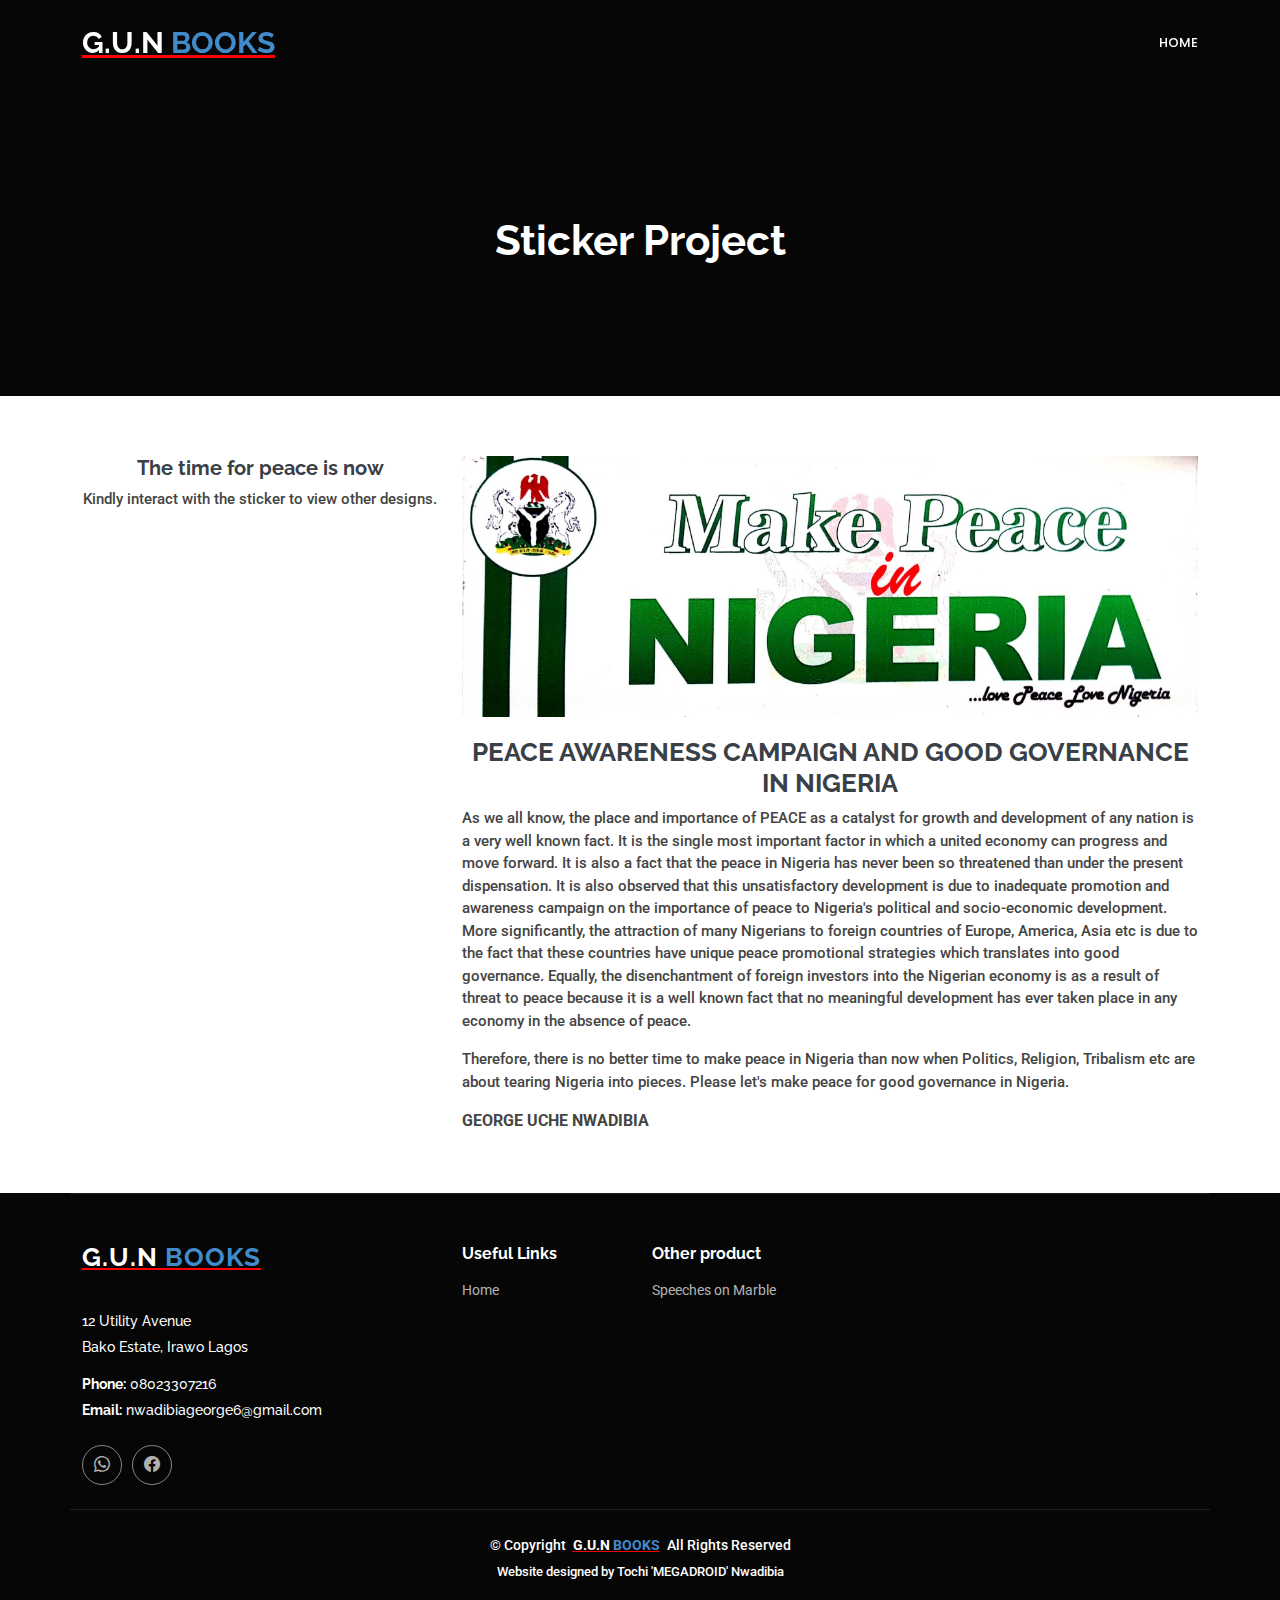
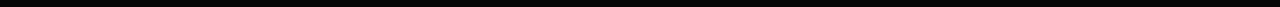
==== service-details.html @ 6d78296d "first commit" ====
<!DOCTYPE html>
<html lang="en">

<head>
  <meta charset="utf-8">
  <meta content="width=device-width, initial-scale=1.0" name="viewport">
  <title>G.U.N BOOKS - Sticker Project</title>
  <meta name="description" content="">
  <meta name="keywords" content="">

  <!-- Favicons -->
  <link href="assets/img/Preview.png" rel="icon">
  <link href="assets/img/Preview.png" rel="apple-touch-icon">

  <!-- Fonts -->
  <link href="https://fonts.googleapis.com" rel="preconnect">
  <link href="https://fonts.gstatic.com" rel="preconnect" crossorigin>
  <link href="https://fonts.googleapis.com/css2?family=Roboto:ital,wght@0,100;0,300;0,400;0,500;0,700;0,900;1,100;1,300;1,400;1,500;1,700;1,900&family=Poppins:ital,wght@0,100;0,200;0,300;0,400;0,500;0,600;0,700;0,800;0,900;1,100;1,200;1,300;1,400;1,500;1,600;1,700;1,800;1,900&family=Raleway:ital,wght@0,100;0,200;0,300;0,400;0,500;0,600;0,700;0,800;0,900;1,100;1,200;1,300;1,400;1,500;1,600;1,700;1,800;1,900&display=swap" rel="stylesheet">

  <!-- Vendor CSS Files -->
  <link href="assets/vendor/bootstrap/css/bootstrap.min.css" rel="stylesheet">
  <link href="assets/vendor/bootstrap-icons/bootstrap-icons.css" rel="stylesheet">
  <link href="assets/vendor/aos/aos.css" rel="stylesheet">
  <link href="assets/vendor/glightbox/css/glightbox.min.css" rel="stylesheet">
  <link href="assets/vendor/swiper/swiper-bundle.min.css" rel="stylesheet">

  <!-- Main CSS File -->
  <link href="assets/css/main.css" rel="stylesheet">

  <!-- =======================================================
  * Template Name: Hidayah
  * Template URL: https://bootstrapmade.com/hidayah-free-simple-html-template-for-corporate/
  * Updated: Aug 07 2024 with Bootstrap v5.3.3
  * Author: BootstrapMade.com
  * License: https://bootstrapmade.com/license/
  ======================================================== -->
</head>

<body class="service-details-page">

  <header id="header" class="header d-flex align-items-center fixed-top">
    <div class="container-fluid container-xl position-relative d-flex align-items-center justify-content-between">

      <a href="index.html" class="logo d-flex align-items-center">
        <!-- Uncomment the line below if you also wish to use an image logo -->
        <!-- <img src="assets/img/logo.png" alt=""> -->
        <h1 class="sitename">G.U.N <span class="s2">BOOKS</span></h1>
      </a>

      <nav id="navmenu" class="navmenu">
        <ul>
          <li><a href="index.html">Home</a></li>
        </ul>
        <i class="mobile-nav-toggle d-xl-none bi bi-list"></i>
      </nav>

    </div>
  </header>

  <main class="main">

    <!-- Page Title -->
    <div class="page-title dark-background">
      <div class="container">
        <br>
        <br>
        <br>
        <br>
        <h1>Sticker Project</h1>
        <nav class="breadcrumbs">
          <ol>
            <!-- <li><a href="index.html">Home</a></li> -->
          </ol>
        </nav>
      </div>
    </div><!-- End Page Title -->

    <!-- Service Details Section -->
    <section id="service-details" class="service-details section">

      <div class="container">

        <div class="row gy-4">

          <div class="col-lg-4" data-aos="fade-up" data-aos-delay="100">

            <h4 class="h3gen">The time for peace is now</h4>
            <p class="h3gen">Kindly interact with the sticker to view other designs.</p>
          </div>

          <div class="col-lg-8" data-aos="fade-up" data-aos-delay="200">
            <!-- <img src="assets/img/sticker1.jpg" alt="" class="img-fluid services-img"> -->
            <img src="sticker3.jpg" alt="Sticker 1" class="img-fluid services-img" id="cycle-image" onclick="cycleImages()">
            <h3 class="h3gen">PEACE AWARENESS CAMPAIGN AND GOOD GOVERNANCE IN NIGERIA</h3>
            <p>
              As we all know, the place and importance of PEACE as a catalyst for growth and development of any nation is a very well known fact. It is the single most important factor in which a united economy can progress and move forward. It is also a fact that the peace in Nigeria has never been so threatened than under the present dispensation. It is also observed that this unsatisfactory development is due to inadequate promotion and awareness campaign on the importance of peace to Nigeria's political and socio-economic development. More significantly, the attraction of many Nigerians to foreign countries of Europe, America, Asia etc is due to the fact that these countries have unique peace promotional strategies which translates into good governance. Equally, the disenchantment of foreign investors into the Nigerian economy is as a result of threat to peace because it is a well known fact that no meaningful development has ever taken place in any economy in the absence of peace.
            </p>
            <p>
              Therefore, there is no better time to make peace in Nigeria than now when Politics, Religion, Tribalism etc are about tearing Nigeria into pieces. Please let's make peace for good governance in Nigeria.
            </p>
            <strong>
              GEORGE UCHE NWADIBIA
          </strong>
          </div>

        </div>

      </div>

    </section><!-- /Service Details Section -->

  </main>

  <footer id="footer" class="footer dark-background">

    <div class="container footer-top">
      <div class="row gy-4">
        <div class="col-lg-4 col-md-6 footer-about">
          <a href="index.html" class="logo d-flex align-items-center">
            <span class="sitename">G.U.N <span class="s2" id="ss2">BOOKS</span></span>
          </a>
          <div class="footer-contact pt-3">
              <p>12 Utility Avenue</p>
              <p>Bako Estate, Irawo Lagos</p>
            <p class="mt-3"><strong>Phone:</strong> <span>08023307216</span></p>
            <p><strong>Email:</strong> <span>nwadibiageorge6@gmail.com </span></p>
          </div>
          <div class="social-links d-flex mt-4">
            <a href="https://wa.me/08023307216"><i class="bi bi-whatsapp"></i></a>
            <a href="https://www.facebook.com/george.nwadibia"><i class="bi bi-facebook"></i></a>
          </div>
        </div>

        <div class="col-lg-2 col-md-3 footer-links">
          <h4>Useful Links</h4>
          <ul>
            <li><a href="index.html">Home</a></li>
          </ul>
        </div>

        <div class="col-lg-2 col-md-3 footer-links">
          <h4>Other product</h4>
          <ul>
            <li><a href="index.html">Speeches on Marble</a></li>
        </div>

        

      </div>
    </div>

    <div class="container copyright text-center mt-4">
      <p>© <span>Copyright</span> <strong class="px-1 sitename">G.U.N <span class="s2">BOOKS</span></strong> <span>All Rights Reserved</span></p>
      <div class="credits">
      <p>Website designed by Tochi 'MEGADROID' Nwadibia</p>
        <!-- All the links in the footer should remain intact. -->
        <!-- You can delete the links only if you've purchased the pro version. -->
        <!-- Licensing information: https://bootstrapmade.com/license/ -->
        <!-- Purchase the pro version with working PHP/AJAX contact form: [buy-url] -->
        <!-- Designed by <a href="https://bootstrapmade.com/">BootstrapMade</a> -->
      </div>
    </div>

  </footer>


  <!-- Scroll Top -->
  <a href="#" id="scroll-top" class="scroll-top d-flex align-items-center justify-content-center"><i class="bi bi-arrow-up-short"></i></a>

  <!-- Preloader -->
  <div id="preloader"></div>

  <!-- Vendor JS Files -->
  <script src="assets/vendor/bootstrap/js/bootstrap.bundle.min.js"></script>
  <script src="assets/vendor/php-email-form/validate.js"></script>
  <script src="assets/vendor/aos/aos.js"></script>
  <script src="assets/vendor/glightbox/js/glightbox.min.js"></script>
  <script src="assets/vendor/purecounter/purecounter_vanilla.js"></script>
  <script src="assets/vendor/imagesloaded/imagesloaded.pkgd.min.js"></script>
  <script src="assets/vendor/isotope-layout/isotope.pkgd.min.js"></script>
  <script src="assets/vendor/swiper/swiper-bundle.min.js"></script>

  <!-- Main JS File -->
  <script src="assets/js/main.js"></script>

  <script>
    // JavaScript function to cycle through three images in an infinite loop
    function cycleImages() {
        const imgElement = document.getElementById('cycle-image');
        const images = [
            'sticker1.jpg', // First image
            'sticker2.jpg', // Second image
            'sticker3.jpg'  // Third image
        ];

        // Get the current image's index in the array
        const currentIndex = images.indexOf(imgElement.src.split('/').pop());
        
        // Calculate the next image's index
        const nextIndex = (currentIndex + 1) % images.length;

        // Set the src to the next image
        imgElement.src = images[nextIndex];
    }
</script>

</body>

</html>
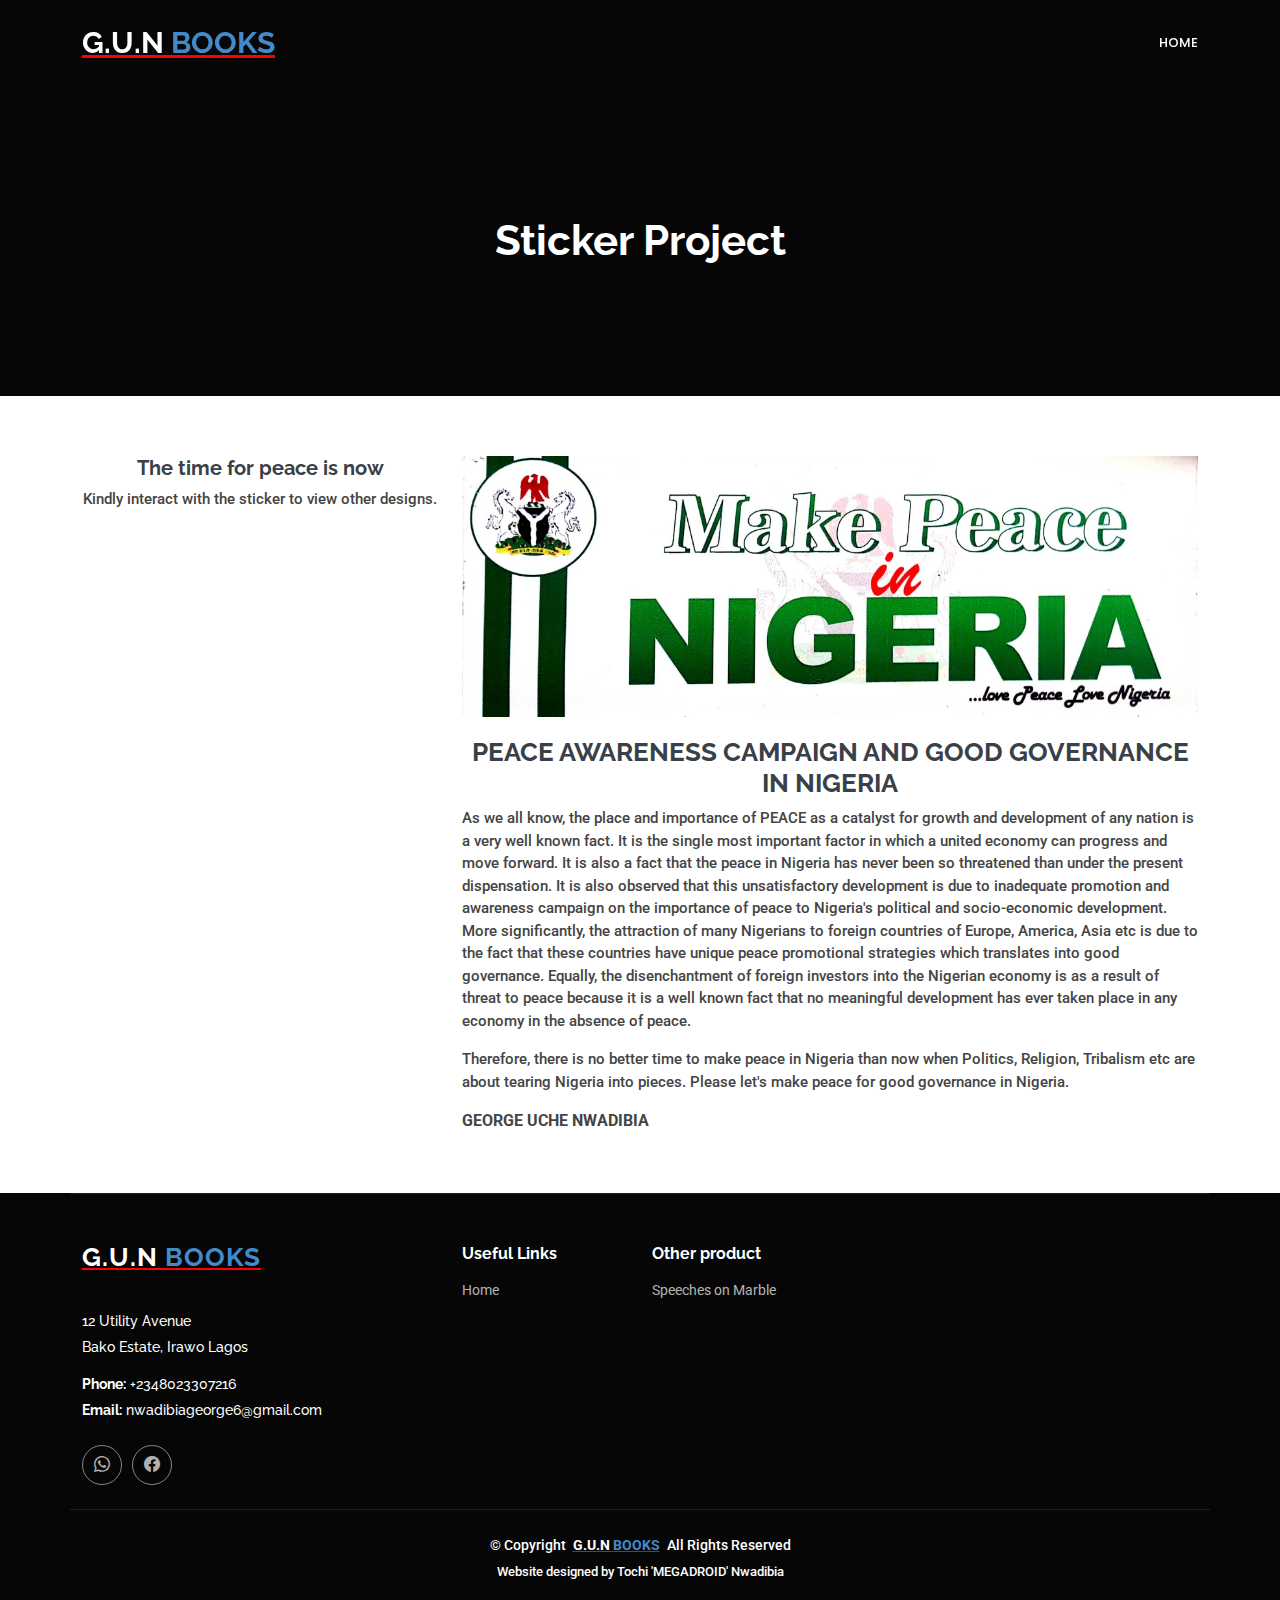
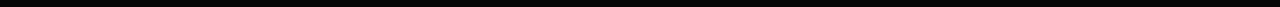
==== commit 30018585: "update5" ====
--- a/service-details.html
+++ b/service-details.html
@@ -122,11 +122,11 @@
           <div class="footer-contact pt-3">
               <p>12 Utility Avenue</p>
               <p>Bako Estate, Irawo Lagos</p>
-            <p class="mt-3"><strong>Phone:</strong> <span>08023307216</span></p>
+            <p class="mt-3"><strong>Phone:</strong> <span>+2348023307216</span></p>
             <p><strong>Email:</strong> <span>nwadibiageorge6@gmail.com </span></p>
           </div>
           <div class="social-links d-flex mt-4">
-            <a href="https://wa.me/08023307216"><i class="bi bi-whatsapp"></i></a>
+            <a href="https://wa.me/+2348023307216"><i class="bi bi-whatsapp"></i></a>
             <a href="https://www.facebook.com/george.nwadibia"><i class="bi bi-facebook"></i></a>
           </div>
         </div>
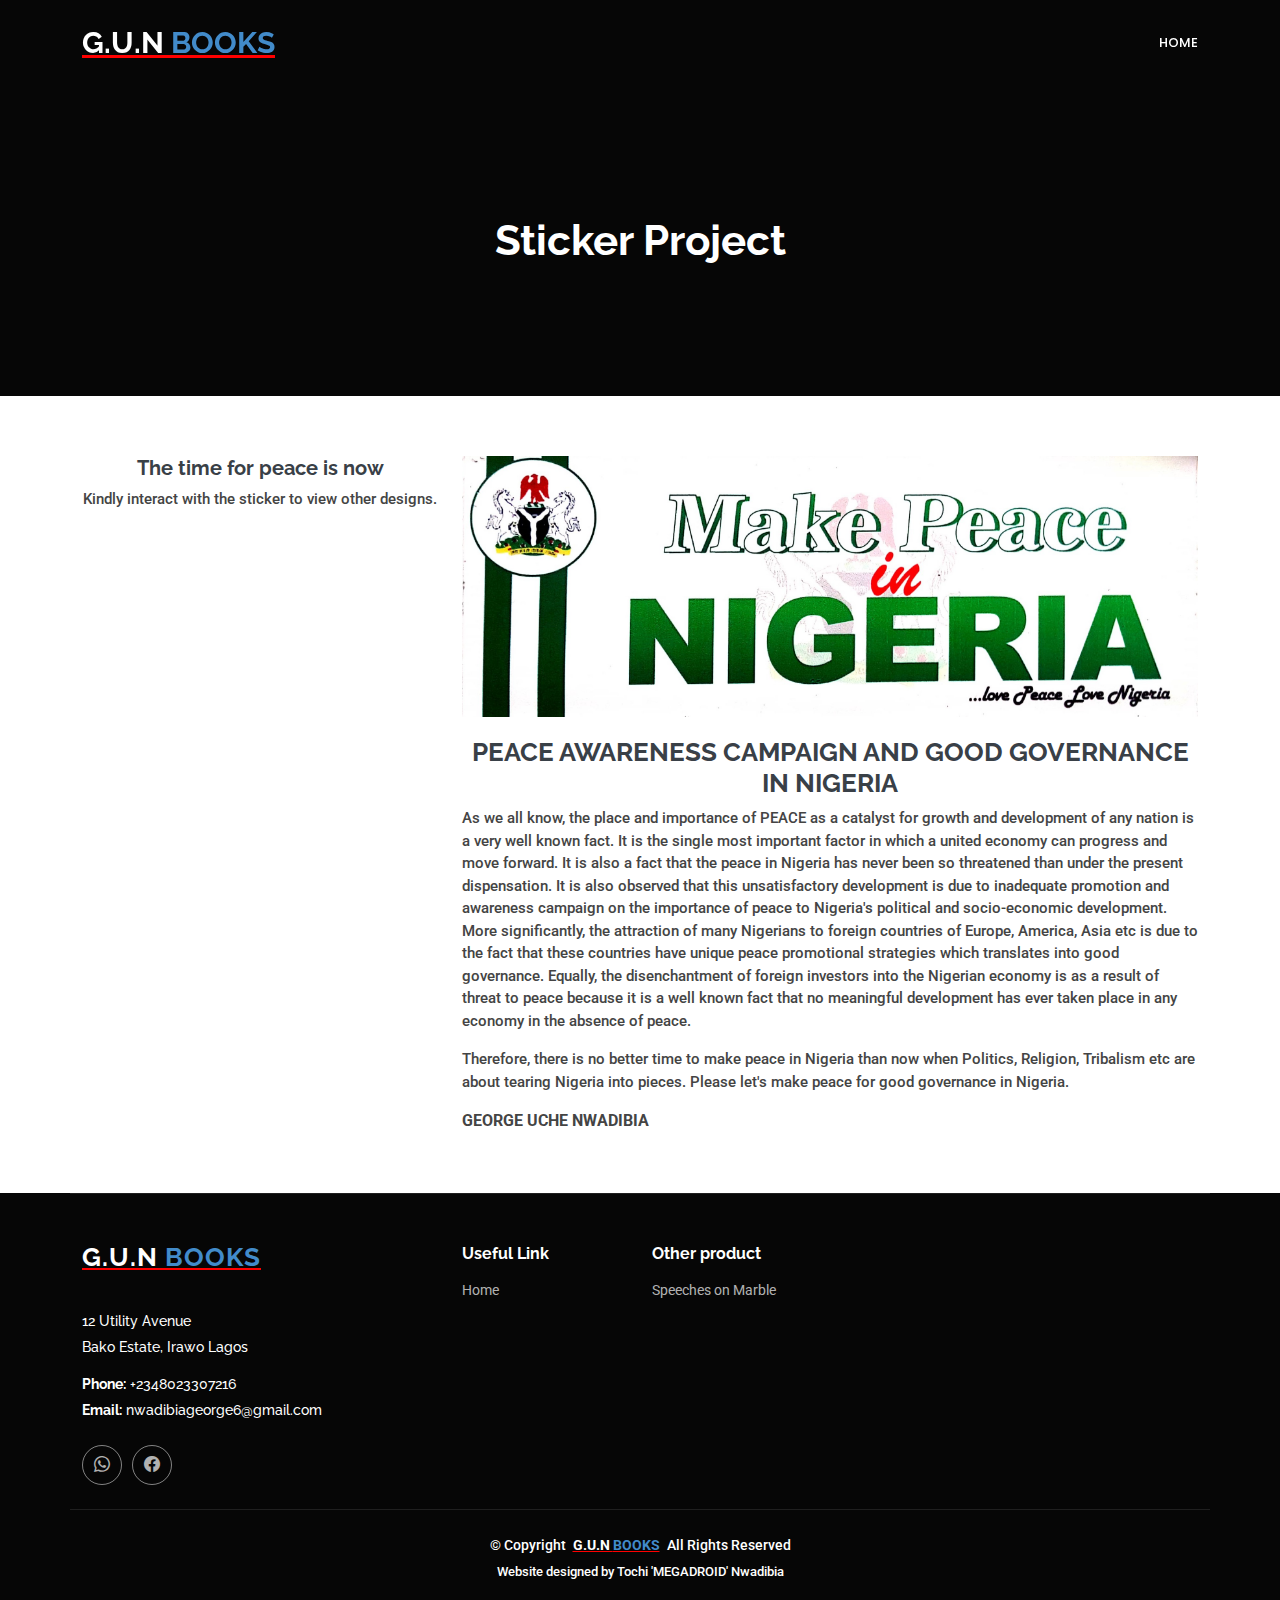
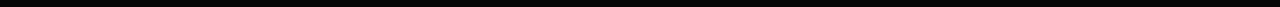
==== commit a94ada6a: "u21.5" ====
--- a/service-details.html
+++ b/service-details.html
@@ -27,13 +27,6 @@
   <!-- Main CSS File -->
   <link href="assets/css/main.css" rel="stylesheet">
 
-  <!-- =======================================================
-  * Template Name: Hidayah
-  * Template URL: https://bootstrapmade.com/hidayah-free-simple-html-template-for-corporate/
-  * Updated: Aug 07 2024 with Bootstrap v5.3.3
-  * Author: BootstrapMade.com
-  * License: https://bootstrapmade.com/license/
-  ======================================================== -->
 </head>
 
 <body class="service-details-page">
@@ -132,7 +125,7 @@
         </div>
 
         <div class="col-lg-2 col-md-3 footer-links">
-          <h4>Useful Links</h4>
+          <h4>Useful Link</h4>
           <ul>
             <li><a href="index.html">Home</a></li>
           </ul>
@@ -153,11 +146,7 @@
       <p>© <span>Copyright</span> <strong class="px-1 sitename">G.U.N <span class="s2">BOOKS</span></strong> <span>All Rights Reserved</span></p>
       <div class="credits">
       <p>Website designed by Tochi 'MEGADROID' Nwadibia</p>
-        <!-- All the links in the footer should remain intact. -->
-        <!-- You can delete the links only if you've purchased the pro version. -->
-        <!-- Licensing information: https://bootstrapmade.com/license/ -->
-        <!-- Purchase the pro version with working PHP/AJAX contact form: [buy-url] -->
-        <!-- Designed by <a href="https://bootstrapmade.com/">BootstrapMade</a> -->
+        
       </div>
     </div>
 
@@ -205,5 +194,4 @@
 </script>
 
 </body>
-
 </html>--- a/assets/css/main.css
+++ b/assets/css/main.css
@@ -105,8 +105,8 @@
 ------------------------------*/
 .php-email-form .error-message {
   display: none;
-  background: #df1529;
-  color: #ffffff;
+  background: transparent;
+  color: transparent;
   text-align: left;
   padding: 15px;
   margin-bottom: 24px;
@@ -115,8 +115,8 @@
 
 .php-email-form .sent-message {
   display: none;
-  color: #ffffff;
-  background: #059652;
+  color: transparent;
+  background: transparent;
   text-align: center;
   padding: 15px;
   margin-bottom: 24px;
@@ -652,7 +652,8 @@
   right: 15px;
   bottom: 15px;
   z-index: 99999;
-  background-color: var(--accent-color);
+  /* background-color: var(--accent-color); */
+  background-color: transparent;
   width: 40px;
   height: 40px;
   border-radius: 4px;
@@ -661,12 +662,17 @@
 
 .scroll-top i {
   font-size: 24px;
-  color: var(--contrast-color);
+  /* color: var(--contrast-color); */
+  color: transparent;
   line-height: 0;
 }
 
 .scroll-top:hover {
   background-color: color-mix(in srgb, var(--accent-color), transparent 20%);
+  color: var(--contrast-color);
+}
+
+.scroll-top i:hover{
   color: var(--contrast-color);
 }
 
